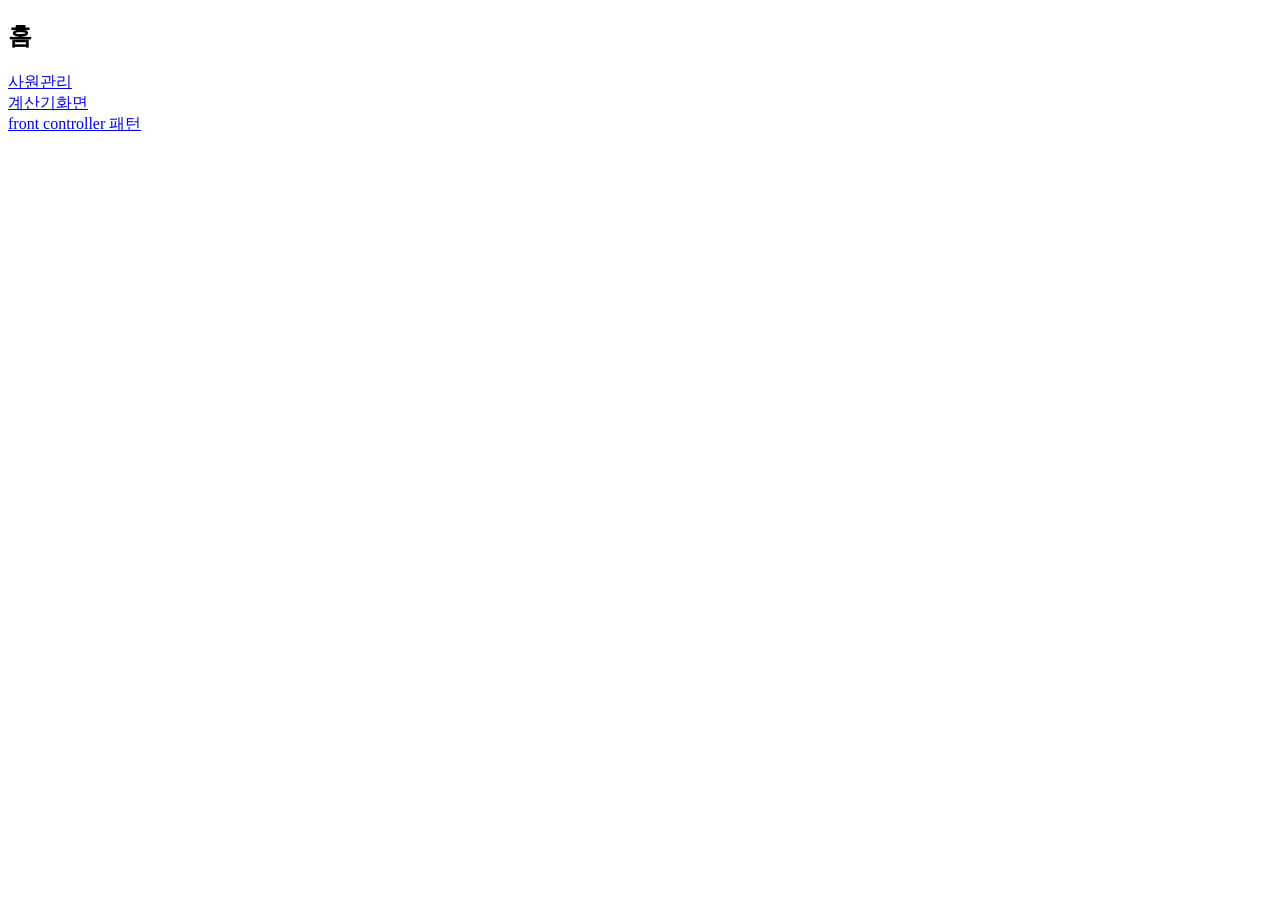
==== servlet02/src/main/webapp/index.html @ eedaf051 "서블릿 기초" ====
<!DOCTYPE html>
<html>
<head>
<meta charset="UTF-8">
<title>Insert title here</title>
</head>
<body>
<h2>홈</h2>
<div><a href='employee/index.html'>사원관리</a></div>
<div><a href='calculator.html'>계산기화면</a></div>
<div><a href='front.html'>front controller 패턴</a></div>
</body>
</html>
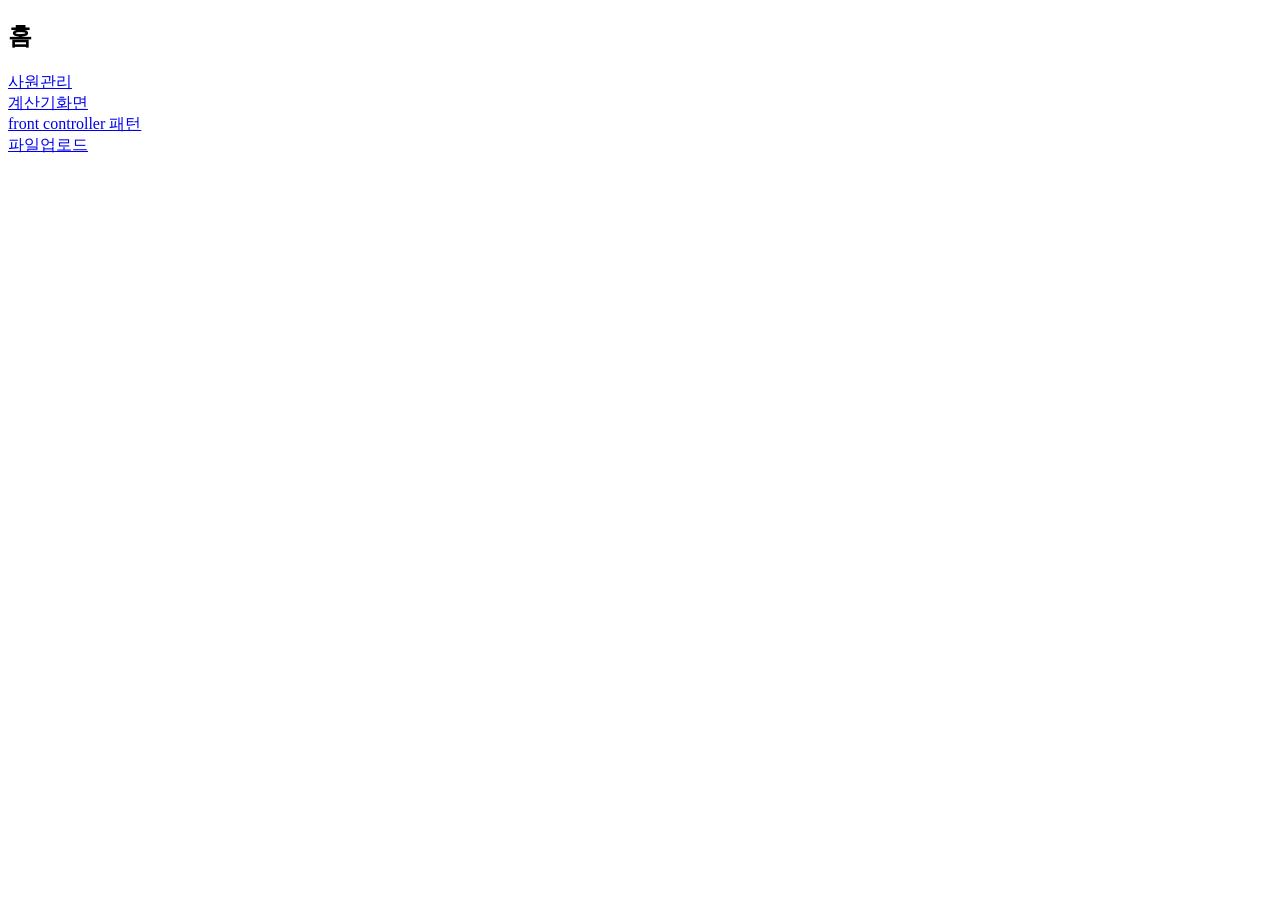
==== commit 91fc67e3: "파일업로드/다운로드, jsp기본문법 시작" ====
--- a/servlet02/src/main/webapp/index.html
+++ b/servlet02/src/main/webapp/index.html
@@ -9,5 +9,6 @@
 <div><a href='employee/index.html'>사원관리</a></div>
 <div><a href='calculator.html'>계산기화면</a></div>
 <div><a href='front.html'>front controller 패턴</a></div>
+<div><a href='file.html'>파일업로드</a></div>
 </body>
 </html>
